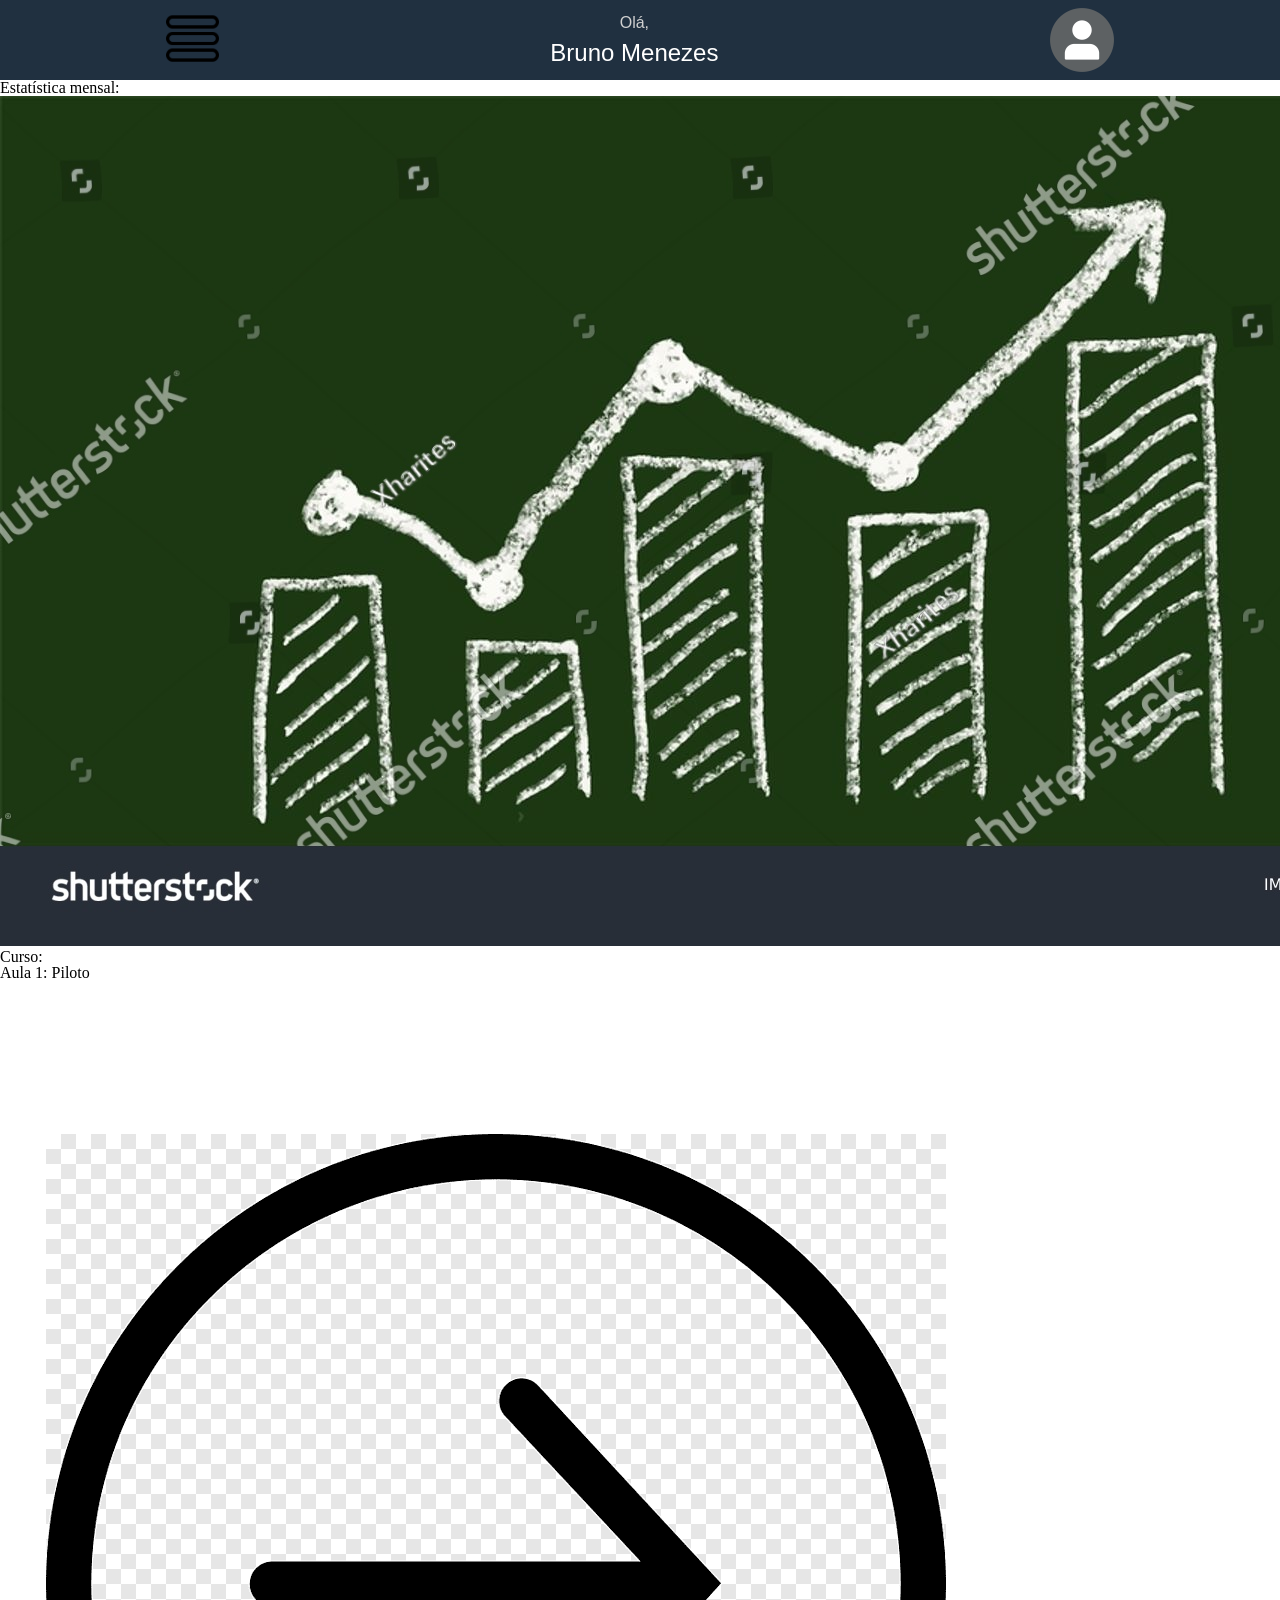
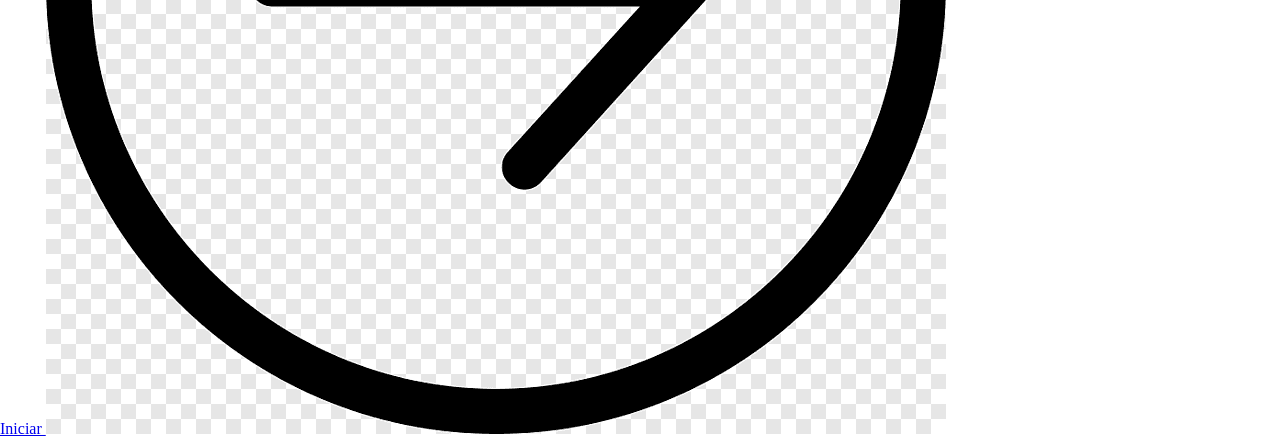
==== index.html @ 2967f9fa "Css, header do index" ====
<!DOCTYPE html>
<html lang="pt-BR">
    <head>
        <meta charset="UTF-8">
        <meta name="viewport" content="width=device-width, initial-scale=1.0">
        <title>Tela de início</title>
        <link rel="stylesheet" href="css/reset.css">
        <link rel="stylesheet" href="css/style.css">
    </head>
    <body>
        <header class="perfil">
            <a href="menu.html">
                <img src="img/menu.png" class = 'hamburguer'>
            </a>
            <ul class="user">
                <li class="hello">Olá, </li>
                <li class="username">Bruno Menezes</li>
            </ul>
            <img src="img/perfil.png"  alt="Imagem do Usuário" class="img-usuario">
        </header>
        <main>
            <h2>Estatística mensal:</h2>
            <img src="img/estat_inicio.jpg" alt="Imagem estatística mensal">
            <h2>Curso:</h2>
            <p>Aula 1: Piloto</p>
            <video>
                <source src="video/video_exemplo.mp4" type="video/mp4">]
            </video>
        </main>
        <footer>
            <a href="menu.html"> 
                Iniciar
                <img src="img/iniciar.png" alt="Botão iniciar">
            </a>
        </footer>
    </body>
</html>
---- css/style.css ----
html , body {
  height: 100%;
  width: 100%;
  background-color: #ffffff;
}

.hamburguer{
    height: 3.3rem;
}

.perfil{
    height: 5rem;
    background-color: #203040;
    display: flex;
    justify-content: space-around;
    align-items: center;
}

.user{
    height: 90%;
    display: flex;
flex-direction: column;
justify-content: space-evenly;
}

.hello{
    display: flex;
    justify-content: center;
    color: #D0D0D0;
    font-family: sans-serif;
}

.img-usuario{
    height: 4rem;
}

.username{
    color: #ffffff;
    font-size: 1.5rem;
    font-family: sans-serif;
}
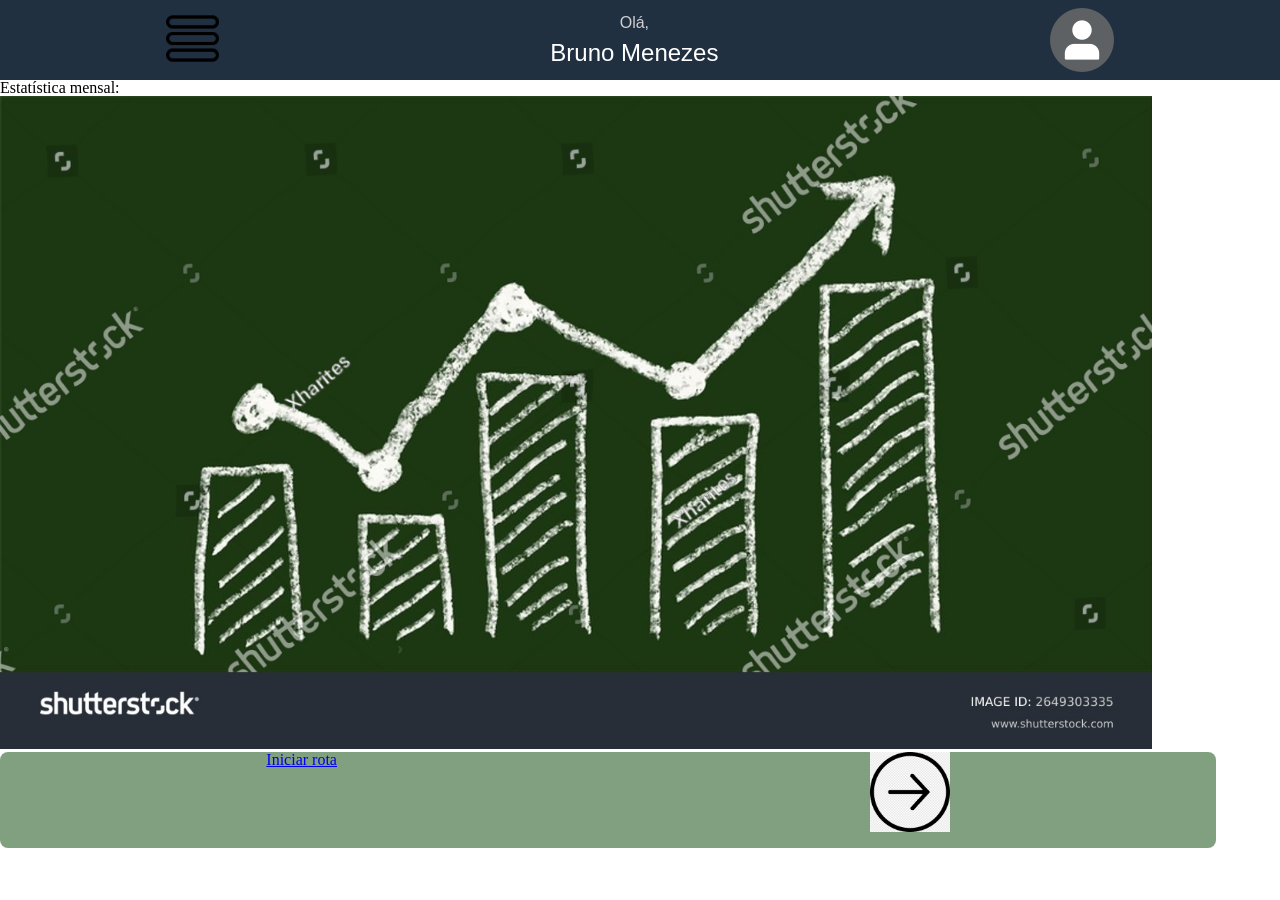
==== commit 32d413ea: "Mexendo no index" ====
--- a/index.html
+++ b/index.html
@@ -18,20 +18,22 @@
             </ul>
             <img src="img/perfil.png"  alt="Imagem do Usuário" class="img-usuario">
         </header>
+
         <main>
             <h2>Estatística mensal:</h2>
-            <img src="img/estat_inicio.jpg" alt="Imagem estatística mensal">
-            <h2>Curso:</h2>
-            <p>Aula 1: Piloto</p>
-            <video>
-                <source src="video/video_exemplo.mp4" type="video/mp4">]
-            </video>
+            <img src="img/estat_inicio.jpg" alt="Imagem estatística mensal" class="grafico-home">
         </main>
-        <footer>
+
+        <ul>
+            <li class="scaner">
+
+            </li>
             <a href="menu.html"> 
-                Iniciar
-                <img src="img/iniciar.png" alt="Botão iniciar">
+                <li class="iniciar">
+                    <p>Iniciar rota</p>
+                    <img src="img/iniciar.png" alt="Botão iniciar" class="img-seta">
+                </li>
             </a>
-        </footer>
+        </ul>
     </body>
 </html>
--- a/css/style.css
+++ b/css/style.css
@@ -39,3 +39,21 @@
     font-size: 1.5rem;
     font-family: sans-serif;
 }
+
+.grafico-home{
+    width: 90%;
+}
+
+.iniciar{
+    height: 6rem;
+    width: 95%;
+    background-color: #80A080 ;
+    border-radius: 0.5rem;
+    display: flex;
+    justify-content: space-around;
+}
+
+.img-seta{
+    height: 5rem;
+    width: 5rem;
+}
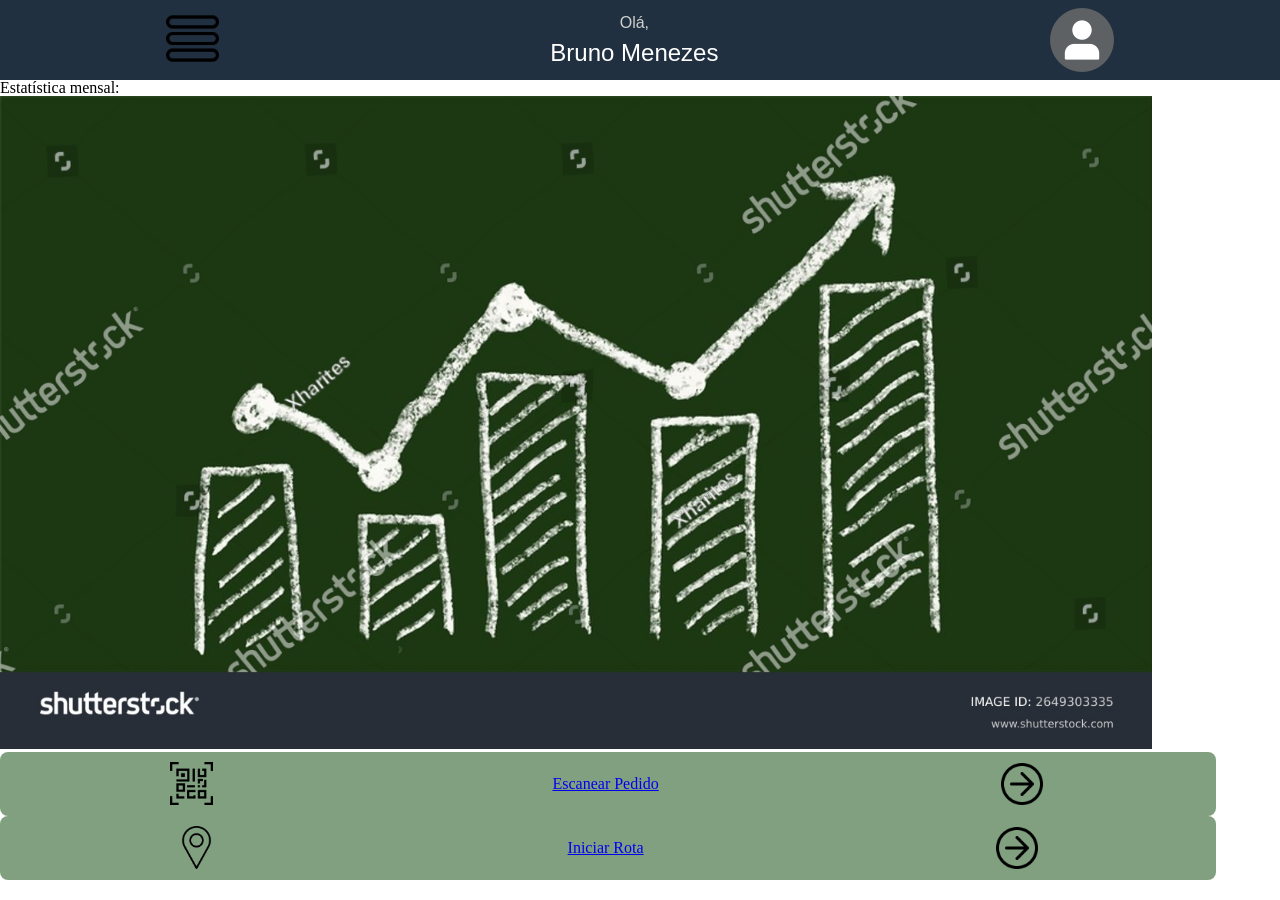
==== commit 0eb242fc: "allterando o index e adicionando coisas no css" ====
--- a/index.html
+++ b/index.html
@@ -25,15 +25,21 @@
         </main>
 
         <ul>
-            <li class="scaner">
+            <li>
+                <a href="scanner.html"  class="scanner"> 
+                    <img src="img/qr-code.png" alt="qr-code" class="icone-seta-pin-qrcode">
+                    <p>Escanear Pedido</p>
+                    <img src="img/seta-direita.png" alt="Botão iniciar" class="img-seta">
+                </a>
 
             </li>
-            <a href="menu.html"> 
-                <li class="iniciar">
-                    <p>Iniciar rota</p>
-                    <img src="img/iniciar.png" alt="Botão iniciar" class="img-seta">
-                </li>
-            </a>
+            <li>
+                <a href="mapa.html" class="iniciar"> 
+                    <img src="img/pin.png" alt="pin" class="icone-seta-pin-qrcode">
+                    <p>Iniciar Rota</p>
+                    <img src="img/seta-direita.png" alt="Botão iniciar" class="img-seta">
+                </a>
+            </li>
         </ul>
     </body>
 </html>
--- a/css/style.css
+++ b/css/style.css
@@ -8,6 +8,7 @@
     height: 3.3rem;
 }
 
+/* Página inicial*/
 .perfil{
     height: 5rem;
     background-color: #203040;
@@ -19,8 +20,8 @@
 .user{
     height: 90%;
     display: flex;
-flex-direction: column;
-justify-content: space-evenly;
+    flex-direction: column;
+    justify-content: space-evenly;
 }
 
 .hello{
@@ -45,15 +46,95 @@
 }
 
 .iniciar{
-    height: 6rem;
+    height: 4rem;
     width: 95%;
     background-color: #80A080 ;
     border-radius: 0.5rem;
     display: flex;
     justify-content: space-around;
+    align-items: center;
 }
 
+.scanner{
+    height: 4rem;
+    width: 95%;
+    background-color: #80A080 ;
+    border-radius: 0.5rem;
+    display: flex;
+    justify-content: space-around;
+    align-items: center;
+}
+
+
+/*Página da rota*/
 .img-seta{
+    height: 3rem;
+    width: 3rem;
+}
+
+.icone-seta-pin-qrcode{
+    height: 2.7rem;
+    width: 2.7rem;
+}
+
+.imgmapa {
+    position: fixed;
+    top: 0;
+    left: 0;
+    width: 100%;
+    height: 100%;
+}
+
+.principal {
+    position: fixed; 
+    background-color: rgba(242,233,228); 
+    border: 2px solid black;
+    left: 400px;
+    top: 300px;
+    margin: 10px;
+    width: 500px;
+    padding: 20px;
+    border-radius: 20px;
+}
+
+.aviso img{
+    width: 10px;
+}
+
+
+/* Página de entregas*/
+.caixa{
     height: 5rem;
-    width: 5rem;
+}
+
+.hearder-entregas{
+    height: 5rem; 
+    display: flex;
+    justify-content: space-between;
+    align-items: center;
+    border-bottom: 0.1rem solid black;
+}
+
+.titulo-entregas{
+    font-size: 1.5rem;
+    font-family: sans-serif;
+}
+
+
+/*Página de metas*/
+.header-metas{
+    height: 5rem;
+    display: flex;
+    justify-content: space-between;
+    align-items: center;
+    border-bottom: 0.1rem solid black;
+}
+
+.cifrao{
+    height: 5rem;
+}
+
+.titulo-metas{
+    font-size: 1.5rem;
+    font-family: sans-serif;
 }
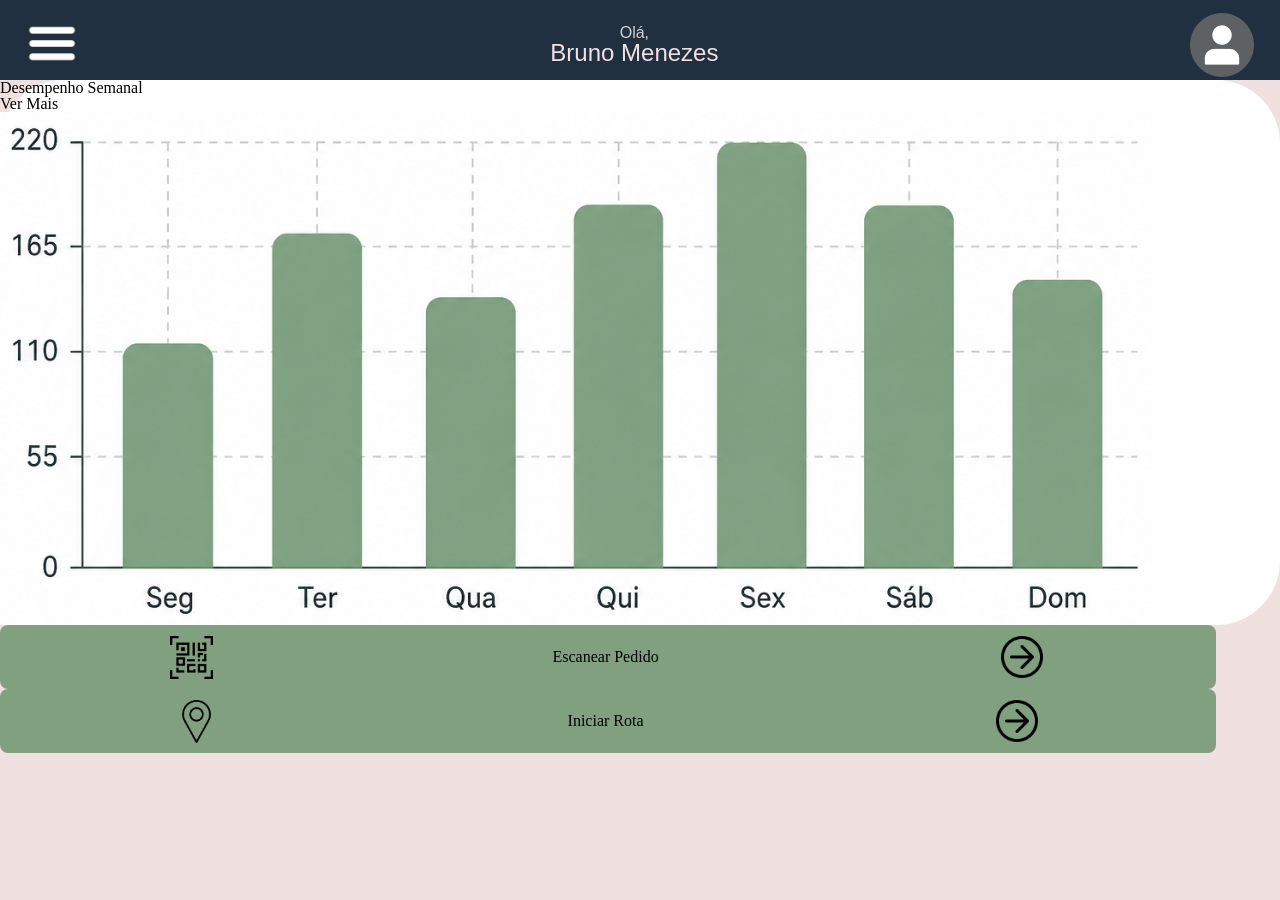
==== commit 78f8bd0a: "Evoluindo a home" ====
--- a/index.html
+++ b/index.html
@@ -8,38 +8,47 @@
         <link rel="stylesheet" href="css/style.css">
     </head>
     <body>
-        <header class="perfil">
-            <a href="menu.html">
-                <img src="img/menu.png" class = 'hamburguer'>
-            </a>
-            <ul class="user">
-                <li class="hello">Olá, </li>
-                <li class="username">Bruno Menezes</li>
-            </ul>
-            <img src="img/perfil.png"  alt="Imagem do Usuário" class="img-usuario">
+        <header>
+            <section class="perfil">
+                <a href="menu.html">
+                    <img src="img/menu.png" class = 'hamburguer'>
+                </a>
+                <ul class="user">
+                    <li class="hello">Olá, </li>
+                    <li class="username">Bruno Menezes</li>
+                </ul>
+                <img src="img/perfil.png"  alt="Imagem do Usuário" class="img-usuario">
+            </section>
         </header>
 
-        <main>
-            <h2>Estatística mensal:</h2>
-            <img src="img/estat_inicio.jpg" alt="Imagem estatística mensal" class="grafico-home">
+        <main class="home">
+            <section class="estat">
+                <a href="metas.html">
+                    <ul>
+                        <li>Desempenho Semanal</li>
+                        <li>Ver Mais</li>
+                    </ul>
+                    <img src="img/grafico_inicio.png" alt="Imagem estatística mensal" class="grafico-home">
+                </a>
+            </section>
+            
+            <ul>
+                <li>
+                    <a href="scanner.html"  class="scanner"> 
+                        <img src="img/qr-code.png" alt="qr-code" class="icone-seta-pin-qrcode">
+                        <p>Escanear Pedido</p>
+                        <img src="img/seta-direita.png" alt="Botão iniciar" class="img-seta">
+                    </a>
+                    
+                </li>
+                <li>
+                    <a href="mapa.html" class="iniciar"> 
+                        <img src="img/pin.png" alt="pin" class="icone-seta-pin-qrcode">
+                        <p>Iniciar Rota</p>
+                        <img src="img/seta-direita.png" alt="Botão iniciar" class="img-seta">
+                    </a>
+                </li>
+            </ul>
         </main>
-
-        <ul>
-            <li>
-                <a href="scanner.html"  class="scanner"> 
-                    <img src="img/qr-code.png" alt="qr-code" class="icone-seta-pin-qrcode">
-                    <p>Escanear Pedido</p>
-                    <img src="img/seta-direita.png" alt="Botão iniciar" class="img-seta">
-                </a>
-
-            </li>
-            <li>
-                <a href="mapa.html" class="iniciar"> 
-                    <img src="img/pin.png" alt="pin" class="icone-seta-pin-qrcode">
-                    <p>Iniciar Rota</p>
-                    <img src="img/seta-direita.png" alt="Botão iniciar" class="img-seta">
-                </a>
-            </li>
-        </ul>
     </body>
 </html>
--- a/css/style.css
+++ b/css/style.css
@@ -1,7 +1,25 @@
 html , body {
-  height: 100%;
-  width: 100%;
-  background-color: #ffffff;
+    height: 100%;
+    width: 100%;
+    background-color: #f0e0e0;
+}
+
+main{
+    position: absolute;
+    top: 5rem;
+}
+
+a{
+        text-decoration: none;
+    color: inherit;
+}
+
+header{
+    height: 5rem;
+    width: 100%;
+    position: fixed;
+    background-color: #203040;
+    z-index: 1000;
 }
 
 .hamburguer{
@@ -9,11 +27,11 @@
 }
 
 /* Página inicial*/
+
 .perfil{
-    height: 5rem;
-    background-color: #203040;
+    padding: 1% 2%;
     display: flex;
-    justify-content: space-around;
+    justify-content: space-between;
     align-items: center;
 }
 
@@ -36,13 +54,22 @@
 }
 
 .username{
-    color: #ffffff;
+    color: #f0e0e0;
     font-size: 1.5rem;
     font-family: sans-serif;
 }
 
+.estat{
+    height: 100%;
+    background-color: white;
+    border-radius: 4rem;
+}
+
 .grafico-home{
     width: 90%;
+    display: flex;
+    justify-self: center;
+    align-self: center;
 }
 
 .iniciar{
@@ -64,7 +91,6 @@
     justify-content: space-around;
     align-items: center;
 }
-
 
 /*Página da rota*/
 .img-seta{
@@ -137,4 +163,4 @@
 .titulo-metas{
     font-size: 1.5rem;
     font-family: sans-serif;
-}+}
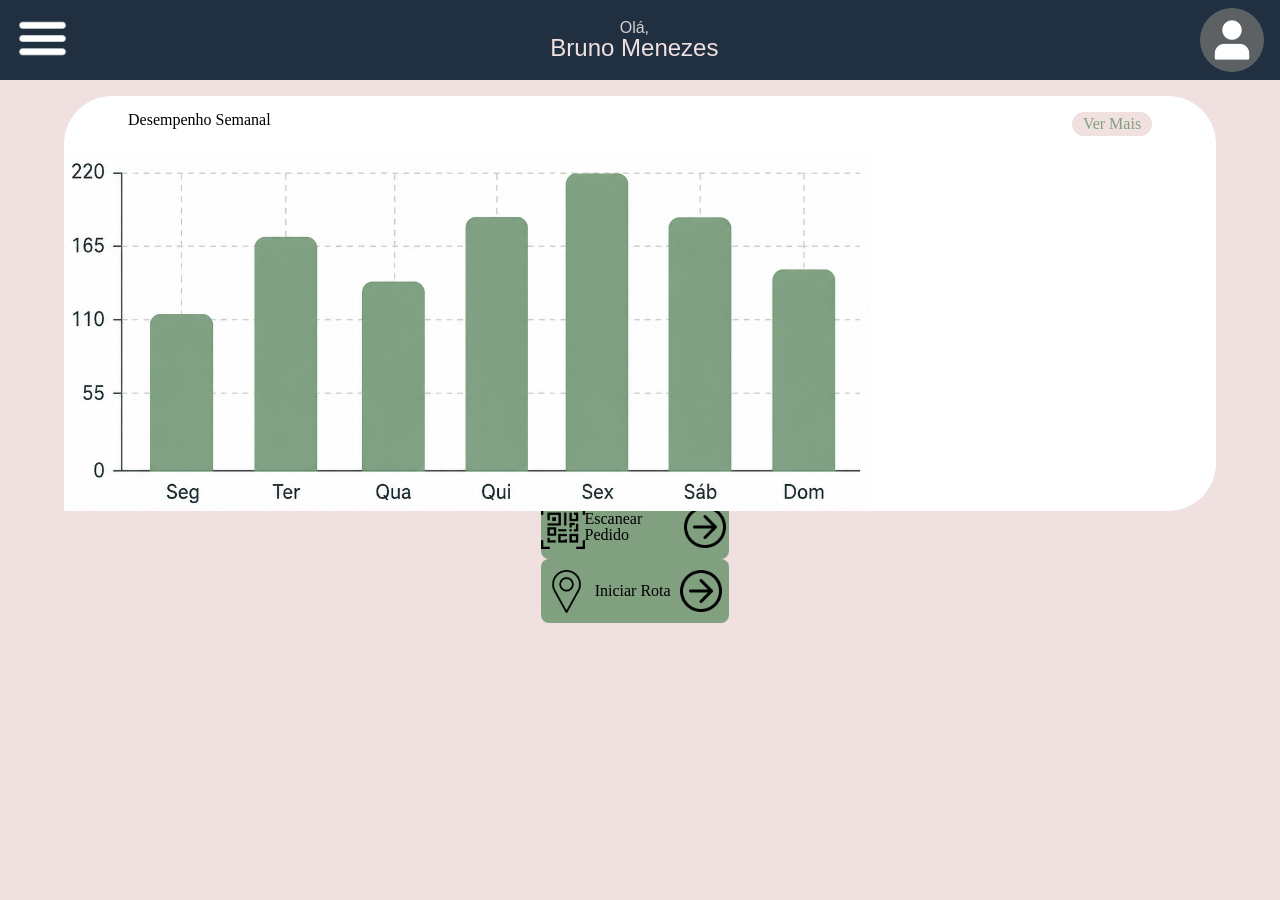
==== commit 4c7a5f45: "gráfico-home" ====
--- a/index.html
+++ b/index.html
@@ -24,9 +24,9 @@
         <main class="home">
             <section class="estat">
                 <a href="metas.html">
-                    <ul>
+                    <ul class="info-graf">
                         <li>Desempenho Semanal</li>
-                        <li>Ver Mais</li>
+                        <li class="ver-mais">Ver Mais</li>
                     </ul>
                     <img src="img/grafico_inicio.png" alt="Imagem estatística mensal" class="grafico-home">
                 </a>
--- a/css/style.css
+++ b/css/style.css
@@ -29,7 +29,7 @@
 /* Página inicial*/
 
 .perfil{
-    padding: 1% 2%;
+    padding: 0.5rem 1rem;
     display: flex;
     justify-content: space-between;
     align-items: center;
@@ -59,14 +59,44 @@
     font-family: sans-serif;
 }
 
+.home{
+    width: 100%;
+    display: flex;
+    flex-direction: column;
+    align-items: center;
+}
+
 .estat{
+    position: relative;
+    top: 1rem;
     height: 100%;
+    width: 90%;
     background-color: white;
-    border-radius: 4rem;
+    border-radius: 3rem;
+}
+
+.info-graf{
+    position: relative;
+    padding: 1rem 4rem;
+    display: flex;
+    justify-content: center;
+    justify-content: space-between;
+}
+
+.ver-mais{
+    width: 5rem;
+    height: 1.5rem;
+    color:#80A080;
+    background-color: #f0e0e0;
+    border-radius: 3rem;
+    display: flex;
+    justify-self: flex-end;
+    justify-content: center;
+    align-items: center;
 }
 
 .grafico-home{
-    width: 90%;
+    width: 70%;
     display: flex;
     justify-self: center;
     align-self: center;
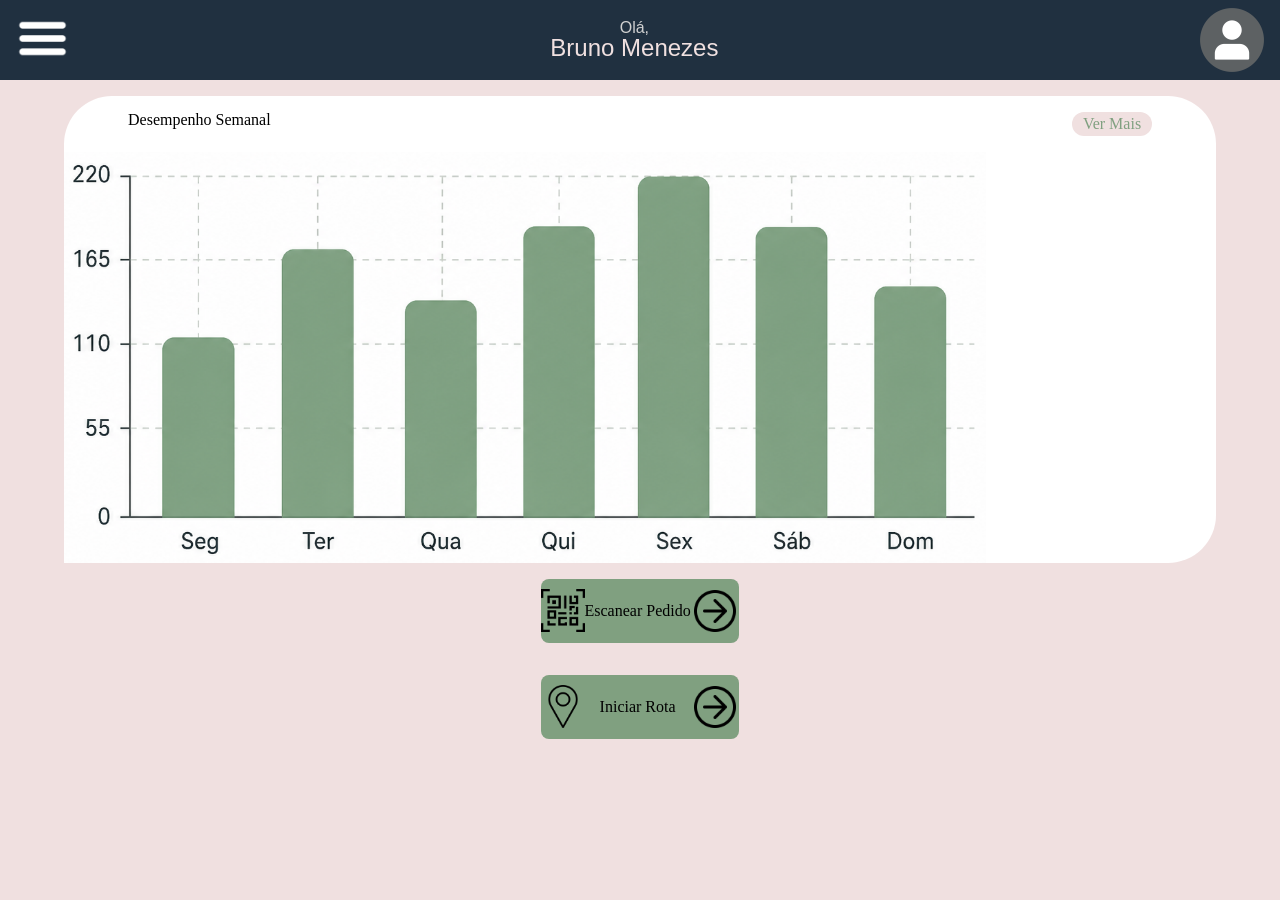
==== commit 7bebd76a: "ajustes" ====
--- a/index.html
+++ b/index.html
@@ -32,7 +32,7 @@
                 </a>
             </section>
             
-            <ul>
+            <ul class="botao-index">
                 <li>
                     <a href="scanner.html"  class="scanner"> 
                         <img src="img/qr-code.png" alt="qr-code" class="icone-seta-pin-qrcode">
--- a/css/style.css
+++ b/css/style.css
@@ -7,10 +7,11 @@
 main{
     position: absolute;
     top: 5rem;
+    width: 100%;
 }
 
 a{
-        text-decoration: none;
+    text-decoration: none;
     color: inherit;
 }
 
@@ -23,6 +24,10 @@
 }
 
 .hamburguer{
+    height: 3.3rem;
+}
+
+.voltar{
     height: 3.3rem;
 }
 
@@ -96,7 +101,7 @@
 }
 
 .grafico-home{
-    width: 70%;
+    width: 80%;
     display: flex;
     justify-self: center;
     align-self: center;
@@ -104,25 +109,65 @@
 
 .iniciar{
     height: 4rem;
-    width: 95%;
+    width: 100%;
     background-color: #80A080 ;
     border-radius: 0.5rem;
     display: flex;
-    justify-content: space-around;
-    align-items: center;
+    justify-content: space-between;
+    align-items: center;
+    margin-top: 2rem;
 }
 
 .scanner{
     height: 4rem;
-    width: 95%;
+    width: 100%;
     background-color: #80A080 ;
     border-radius: 0.5rem;
     display: flex;
-    justify-content: space-around;
-    align-items: center;
+    justify-content: space-between;
+    align-items: center;
+    margin-top: 2rem;
+}
+
+.titulo-pagina{
+    font-size: 1.5rem;
+    font-family: sans-serif;
+    color: white;
+}
+
+/*Página de menu*/
+
+.op-menu{
+    height: 3rem;
+    width: 100%;
+    display: flex;
+    justify-content: space-between;
+    align-items: center;
+    font-size: 2rem;
+    font-family: sans-serif;
+    border-bottom: 0.1rem solid black;
+    padding: 1.5rem;
+}
+
+.header-menu{
+    height: 5rem; 
+    display: flex;
+    justify-content: center;
+    align-items: center;
+    position: relative;
+}
+
+.link-casa{
+    position: absolute;
+    left: 1rem;
+}
+
+.casinha{
+    height: 3.3rem;
 }
 
 /*Página da rota*/
+
 .img-seta{
     height: 3rem;
     width: 3rem;
@@ -143,18 +188,22 @@
 
 .principal {
     position: fixed; 
+    top:34rem;
+    right: 4rem;
     background-color: rgba(242,233,228); 
-    border: 2px solid black;
-    left: 400px;
-    top: 300px;
-    margin: 10px;
-    width: 500px;
-    padding: 20px;
-    border-radius: 20px;
+    border: 0.1rem solid black;
+    border-radius: 0.5rem;
+
+    width: 70%;
+    height: 10rem;
+    
+    display: flex;
+    justify-content: space-around;
+    align-items: center;
 }
 
 .aviso img{
-    width: 10px;
+    width: 0.6rem;
 }
 
 
@@ -163,17 +212,60 @@
     height: 5rem;
 }
 
-.hearder-entregas{
+.header-paginas{
     height: 5rem; 
     display: flex;
     justify-content: space-between;
     align-items: center;
+}
+.dia-titulo{
+    font-size: 1rem;
+    font-family: sans-serif;
+    color: #203040;
+    padding: 0.5rem;
+    
+}
+
+.lista-entregas{
+    padding: 0.5rem 1rem;
+    margin: 0;
+
     border-bottom: 0.1rem solid black;
 }
 
-.titulo-entregas{
-    font-size: 1.5rem;
-    font-family: sans-serif;
+.meses{
+    width: 100%;
+    padding: 1rem;
+    margin: 0;
+    box-sizing: border-box;
+}
+
+.meses li{
+    width: 100%;
+    margin-bottom: 1rem;
+}
+
+.lista-meses{
+    display: flex;
+    width: 100%;
+    height: 4.5rem;
+    justify-content: space-around;
+    align-items: center;
+
+    border: black solid 0.1rem;
+    border-radius: 0.25rem;
+}
+
+.titulo-selecionar{
+    font-size: 1.2rem;
+    font-family: sans-serif;
+    margin: 0.5rem;
+}
+
+.mes{
+    font-size: 1.5rem;
+    font-family: sans-serif;
+    color: black;
 }
 
 
@@ -183,14 +275,178 @@
     display: flex;
     justify-content: space-between;
     align-items: center;
-    border-bottom: 0.1rem solid black;
+}
+
+.body-metas{
+    background-color: white;
 }
 
 .cifrao{
-    height: 5rem;
-}
-
-.titulo-metas{
-    font-size: 1.5rem;
-    font-family: sans-serif;
-}
+    height: 4rem;
+    padding: 0.5rem;
+}
+
+.grafico-metas{
+    height: 15rem;
+    width: 90%;
+    display: flex;
+    justify-self: center;
+    align-self: center;
+
+    margin-top: 5rem;
+    border-radius: 1rem;
+}
+
+.botao-metaF{
+    margin-top: 1rem;
+    height: 3rem;
+    width: 70%;
+    background-color: #80A080 ;
+    border-radius: 0.5rem;
+    display: flex;
+    justify-self: center;
+    justify-content: center;
+    align-items: center;
+}
+
+.detalhes-meta{
+    color: white;
+    font-family: sans-serif;
+    font-size: 1rem;
+}
+
+.meta-dia{
+    padding: 0.5rem 1rem;
+    margin-top: 4rem ;
+    display: flex;
+    flex-direction: column;
+    align-items: center;
+    border: black solid 0.1rem;
+    background-color: whitesmoke;
+
+    margin-left: 1.5rem;
+    margin-right: 1.5rem;
+    border-radius: 0.5rem;
+
+    padding-top: 1rem;
+}
+
+.meta-dia li{
+    font-family: sans-serif;
+    font-size: 1.2rem;
+    color: black;
+    margin-bottom: 1rem;
+}
+
+.meta-dia h2{
+    font-weight: bold;
+}
+
+.botao-metaF img{
+    height: 0.7rem;
+    margin-left: 0.5rem;
+}
+.main-metas{
+    display: flex;
+    flex-direction: column;
+    align-items: center;
+    margin-top: 3rem;
+}
+
+.main-metas h2{
+    font-family: sans-serif;
+    font-size: 1.5rem;
+    color: black;
+    margin-bottom: 1rem;
+}
+
+.main-metas ul li{
+    font-family: sans-serif;
+    font-size: 1.2rem;
+    color: black;
+    margin-bottom: 0.5rem;
+    border: black solid 0.1rem;
+    border-radius: 0.5rem;
+    padding: 0.5rem;
+    background-color: whitesmoke;
+}
+
+.main-metas h3{
+    font-family: sans-serif;
+    font-size: 1.5rem;
+    color: black;
+    margin-top: 2rem;
+}
+
+
+/*Página de scanner*/
+
+.qr-code-scanner{
+    height: 3rem;
+    padding-right: 1rem;
+}
+
+.main-scanner{
+    display: flex;
+    flex-direction: column;
+    align-items: center;
+    margin-top: 3rem;
+}
+
+.main-scanner h2{
+    font-family: sans-serif;
+    font-size: 1rem;
+    color: black;
+    margin-bottom: 1rem;
+}
+.main-scanner ul{
+    display: flex;
+    flex-direction: column;
+    align-items: center;
+    margin-top: 3rem;
+}
+
+.main-scanner ul{
+    width: 70%;
+    font-family: sans-serif;
+    font-size: 1rem;
+    margin-bottom: 1rem;
+
+    border: black solid 0.1rem;
+    padding: 1rem;
+    border-radius: 0.5rem;
+}
+
+.main-scanner ul li{
+    margin: 0.5rem;
+    font-weight: bold;
+
+}
+
+.main-scanner a{
+    width: 70%;
+    font-family: sans-serif;
+    font-size: 1.5rem;
+    margin-bottom: 1rem;
+
+    color: white ;
+    background-color: #203040;
+    border: black solid 0.1rem;
+    padding: 1rem;
+    border-radius: 0.5rem;
+}
+
+.main-scanner a{
+    display: flex;
+    justify-content: center;
+    align-items: center;
+}
+
+.foto-qrcode{
+    height: 20rem;
+    width: 15rem;
+    display: flex;
+    justify-self: center;
+    align-self: center;
+    margin-top:1.5rem;
+}
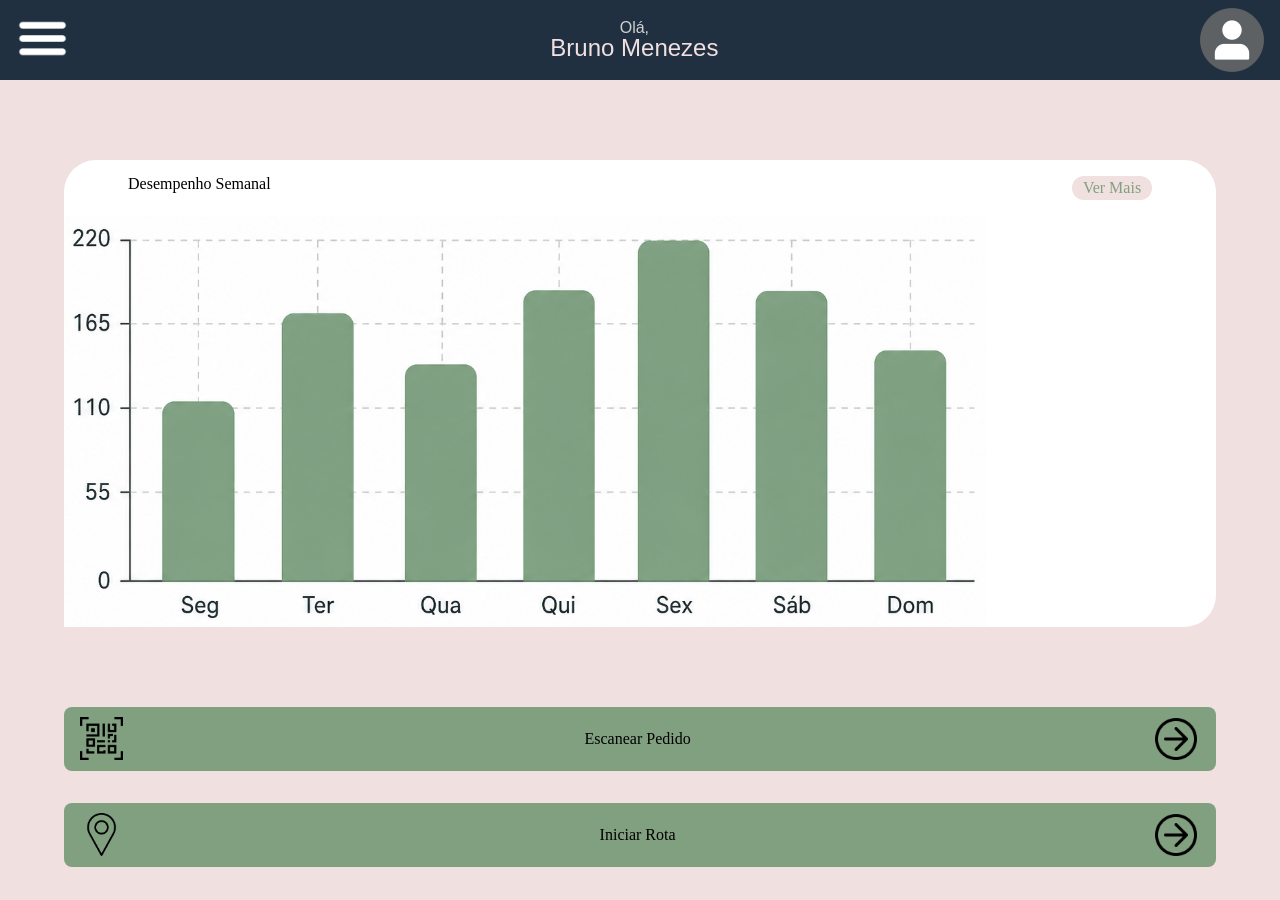
==== commit 29a2c9ca: "alterando algumas páginas e criando a página de comprovante" ====
--- a/index.html
+++ b/index.html
@@ -4,51 +4,105 @@
         <meta charset="UTF-8">
         <meta name="viewport" content="width=device-width, initial-scale=1.0">
         <title>Tela de início</title>
+
         <link rel="stylesheet" href="css/reset.css">
         <link rel="stylesheet" href="css/style.css">
+        <script src="JS/java.js"></script>
     </head>
+
     <body>
+
         <header>
             <section class="perfil">
-                <a href="menu.html">
-                    <img src="img/menu.png" class = 'hamburguer'>
+
+                <a href="#" id="abrir-menu">
+                    <img src="img/menu.png" class="hamburguer" alt="Menu">
                 </a>
+
                 <ul class="user">
-                    <li class="hello">Olá, </li>
-                    <li class="username">Bruno Menezes</li>
+                    <li class="hello">Olá,</li>
+                    <li class="username"><h1>Bruno Menezes</h1></li>
                 </ul>
-                <img src="img/perfil.png"  alt="Imagem do Usuário" class="img-usuario">
+
+                <img src="img/perfil.png" alt="Imagem do Usuário" class="img-usuario">
+
             </section>
         </header>
 
+        <nav id="menu-lateral">
+            <section class="topo-menu">
+                <h2><a href="index.html" class="link-casa-menu">
+                    <img src="img/casa.png" alt="Página inicial" class="casinha">
+                </a></h2>
+
+                <button id="fechar-menu" type="button">
+                    <img src="img/voltar.png" alt="Fechar menu" class="voltar">
+                </button>
+
+            </section>
+
+            <ul>
+                <li><a href="perfil.html" class="op-menu">Perfil</a></li>
+                <li><a href="metas.html" class="op-menu">Metas</a></li>
+                <li><a href="entregas.html" class="op-menu">Entregas</a></li>
+                <li><a href="cursos.html" class="op-menu">Cursos</a></li>
+                <li><a href="configuracao.html" class="op-menu">Configuração</a></li>
+                <li><a href="ajuda.html" class="op-menu">FAQ</a></li>
+            </ul>
+        </nav>
+
         <main class="home">
+
             <section class="estat">
                 <a href="metas.html">
                     <ul class="info-graf">
-                        <li>Desempenho Semanal</li>
+                        <li><h2>Desempenho Semanal</h2></li>
                         <li class="ver-mais">Ver Mais</li>
                     </ul>
-                    <img src="img/grafico_inicio.png" alt="Imagem estatística mensal" class="grafico-home">
+
+                    <img src="img/grafico_inicio.png"
+                        alt="Imagem estatística mensal"
+                        class="grafico-home">
                 </a>
             </section>
-            
+
             <ul class="botao-index">
+
                 <li>
-                    <a href="scanner.html"  class="scanner"> 
-                        <img src="img/qr-code.png" alt="qr-code" class="icone-seta-pin-qrcode">
+                    <a href="scanner.html" class="scanner">
+
+                        <img src="img/qr-code.png"
+                            alt="qr-code"
+                            class="icone-seta-pin-qrcode">
+
                         <p>Escanear Pedido</p>
-                        <img src="img/seta-direita.png" alt="Botão iniciar" class="img-seta">
-                    </a>
-                    
-                </li>
-                <li>
-                    <a href="mapa.html" class="iniciar"> 
-                        <img src="img/pin.png" alt="pin" class="icone-seta-pin-qrcode">
-                        <p>Iniciar Rota</p>
-                        <img src="img/seta-direita.png" alt="Botão iniciar" class="img-seta">
+
+                        <img src="img/seta-direita.png"
+                            alt="Botão iniciar"
+                            class="img-seta">
+
                     </a>
                 </li>
+
+                <li>
+                    <a href="mapa.html" class="iniciar">
+
+                        <img src="img/pin.png"
+                            alt="pin"
+                            class="icone-seta-pin-qrcode">
+
+                        <p>Iniciar Rota</p>
+
+                        <img src="img/seta-direita.png"
+                            alt="Botão iniciar"
+                            class="img-seta">
+
+                    </a>
+                </li>
+
             </ul>
+
         </main>
+
     </body>
 </html>
--- a/css/style.css
+++ b/css/style.css
@@ -77,7 +77,8 @@
     height: 100%;
     width: 90%;
     background-color: white;
-    border-radius: 3rem;
+    border-radius: 2rem;
+    margin-top: 4rem;
 }
 
 .info-graf{
@@ -93,7 +94,7 @@
     height: 1.5rem;
     color:#80A080;
     background-color: #f0e0e0;
-    border-radius: 3rem;
+    border-radius: 2rem;
     display: flex;
     justify-self: flex-end;
     justify-content: center;
@@ -107,7 +108,18 @@
     align-self: center;
 }
 
-.iniciar{
+.botao-index {
+    width: 90%;        /* mesma largura do .estat */
+    margin-top: 4rem;
+    list-style: none;
+}
+
+.botao-index li {
+    width: 100%;
+    margin-bottom: 1rem;
+}
+
+.iniciar, .scanner{
     height: 4rem;
     width: 100%;
     background-color: #80A080 ;
@@ -116,17 +128,8 @@
     justify-content: space-between;
     align-items: center;
     margin-top: 2rem;
-}
-
-.scanner{
-    height: 4rem;
-    width: 100%;
-    background-color: #80A080 ;
-    border-radius: 0.5rem;
-    display: flex;
-    justify-content: space-between;
-    align-items: center;
-    margin-top: 2rem;
+    padding: 1rem;
+    box-sizing: border-box;
 }
 
 .titulo-pagina{
@@ -188,8 +191,8 @@
 
 .principal {
     position: fixed; 
-    top:34rem;
-    right: 4rem;
+    top: 70%;
+    right: 20%;
     background-color: rgba(242,233,228); 
     border: 0.1rem solid black;
     border-radius: 0.5rem;
@@ -228,9 +231,6 @@
 
 .lista-entregas{
     padding: 0.5rem 1rem;
-    margin: 0;
-
-    border-bottom: 0.1rem solid black;
 }
 
 .meses{
@@ -253,7 +253,7 @@
     align-items: center;
 
     border: black solid 0.1rem;
-    border-radius: 0.25rem;
+    border-radius: 0.5rem;
 }
 
 .titulo-selecionar{
@@ -267,7 +267,32 @@
     font-family: sans-serif;
     color: black;
 }
-
+.historico-dia {
+    background-color: white;
+    border-radius: 0.8rem;
+    margin: 1rem;
+    padding: 1rem;
+    box-shadow: 0 2px 6px rgba(0,0,0,0.1);
+}
+
+.historico-dia h2 {
+    font-family: sans-serif;
+    font-size: 1.1rem;
+    font-weight: bold;
+    color: #203040;
+    margin-bottom: 0.8rem;
+    border-bottom: 0.1rem solid #D0D0D0;
+    padding-bottom: 0.4rem;
+}
+
+.historico-dia li {
+    font-family: sans-serif;
+    font-size: 0.95rem;
+    color: #333;
+    padding: 0.4rem 0;
+    border-bottom: 0.05rem solid #f0e0e0;
+    list-style: none;
+}
 
 /*Página de metas*/
 .header-metas{
@@ -287,7 +312,6 @@
 }
 
 .grafico-metas{
-    height: 15rem;
     width: 90%;
     display: flex;
     justify-self: center;
@@ -449,4 +473,224 @@
     justify-self: center;
     align-self: center;
     margin-top:1.5rem;
+}
+
+/*Página de perfil*/
+.img-usuario-perfil{
+    height: 10rem;
+    width: 10rem;
+    margin: 1rem;
+    display: flex;
+    justify-self: center;
+}
+
+.lista-generica{
+    margin: 1rem;
+    border: black solid 0.1rem;
+    border-radius: 0.5rem;
+    padding: 1rem;
+}
+
+/* Página de idioma */
+.link-idioma p{
+    font-family: sans-serif;
+    font-size: 1.5rem;
+    margin: 1rem;
+    padding: 1rem;
+    color: black;
+}
+
+
+/* Página de ajuda */
+.pagina-ajuda {
+    font-family: sans-serif;
+}
+
+.pagina-ajuda h2 {
+    margin: 1rem;
+    font-size: 1.5rem;
+}
+
+.lista-perguntas {
+    list-style-type: disc;
+    margin: 1.5rem 0 1.5rem 3rem;
+    
+}
+
+
+/* Página de cursos */
+.video-aula {
+    width: 90%;
+    display: flex;
+    justify-self: center;
+    align-self: center;
+    margin-bottom: 2rem;
+    border-radius: 0.5rem;
+}
+
+
+
+
+
+/*Menu lateral*/
+
+#menu-lateral {
+    display: none;
+    position: fixed;
+
+    top: 0;
+    left: 0;
+    width: 70%;
+    height: 100%;
+    background-color: #203040;
+    z-index: 2000;
+    box-sizing: border-box;
+    padding-top: 0.7rem;
+    
+    flex-direction: column;
+    align-items: flex-start;
+}
+
+#menu-lateral.ativo {
+    display: flex !important;
+}
+
+.container-casa-menu {
+    display: flex;
+    align-items: center;
+    box-sizing: border-box;
+    margin-bottom: 2rem;       
+}
+
+.link-casa-menu {
+    display: block;
+}
+
+.link-casa-menu img {
+    height: 3.5rem;
+    width: auto;
+}
+
+
+
+
+/* Lista de Opções */
+#menu-lateral ul {
+    width: 100%;
+    margin: 0;
+    padding: 0;
+    list-style: none;
+   
+}
+
+#menu-lateral li {
+    width: 100%;
+
+}
+
+#menu-lateral .op-menu {
+    height: 6rem;
+    width: 100%;
+    display: flex;
+    justify-content: flex-start;
+    align-items: center;
+    font-size: 2rem;
+    font-family: sans-serif;
+    color: white;
+    border-bottom: 0.1rem solid #D0D0D0;
+    padding: 1.5rem;
+    box-sizing: border-box;
+}
+
+#fechar-menu {
+    background: none;
+    border: none;
+    cursor: pointer;
+}
+
+.topo-menu {
+    display: flex;
+    flex-direction: row;
+    align-items: center;
+    justify-content: space-between;
+    width: 100%;
+    box-sizing: border-box;
+    margin-bottom: 1rem;
+
+}
+
+/* Página de comprovante */
+* {
+    margin: 0;
+    padding: 0;
+    box-sizing: border-box;
+}
+
+.main-comprovante {
+    margin-top: 1rem;
+    padding: 1rem;
+}
+
+.mes-titulo {
+    text-align: center;
+    font-size: 1.1rem;
+    text-transform: uppercase;
+    margin: 1.5rem 0 1rem;
+    border-bottom: 1px solid #203040;
+    padding-bottom: 0.5rem;
+    color: #203040;
+}
+
+.card-entrega {
+    background-color: white;
+    border-radius: 0.5rem;
+    margin-bottom: 1rem;
+    border: 1px solid #ccc;
+}
+
+.card-body {
+    padding: 0.8rem;
+    font-family: sans-serif;
+}
+
+.card-body p , .card-body h2 {
+    margin-bottom: 0.5rem;
+}
+
+.confirmado {
+    width: 2rem;
+    height: 2rem;
+}
+
+.entregue {
+    display: flex;
+    align-items: center;
+    color: green;
+    font-weight: bold;
+}
+
+.card-endereco-linha {
+    display: flex;
+    justify-content: space-between;
+    align-items: center;
+    margin-bottom: 0.6rem;
+}
+
+.check {
+    color: green;
+}
+
+.foto-comprovante {
+    width: 100%;
+    height: 30rem;
+    object-fit: cover;
+    display: block;
+    margin-bottom: 0.6rem;
+}
+
+.card-footer {
+    font-size: 0.85rem;
+    color: #555;
+    border-top: 0.15rem dashed #ccc;
+    padding-top: 0.5rem;
 }
